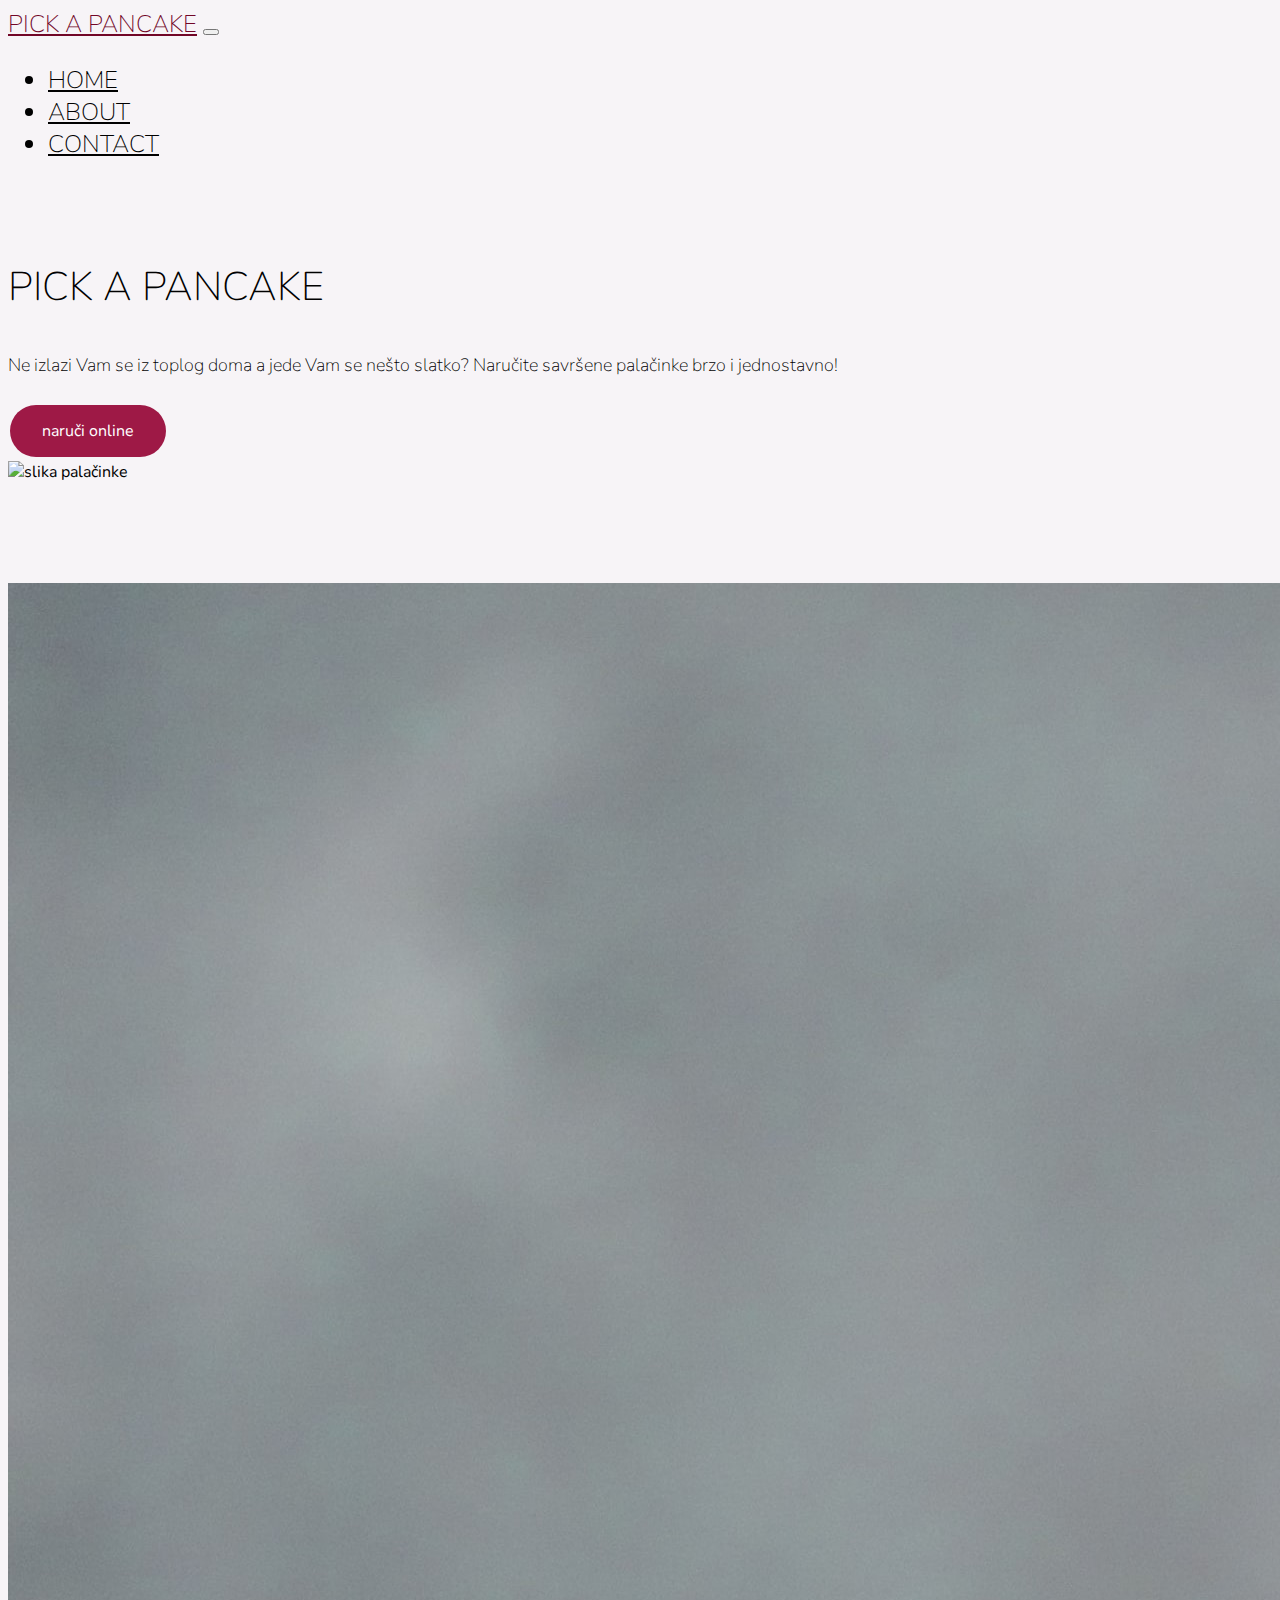
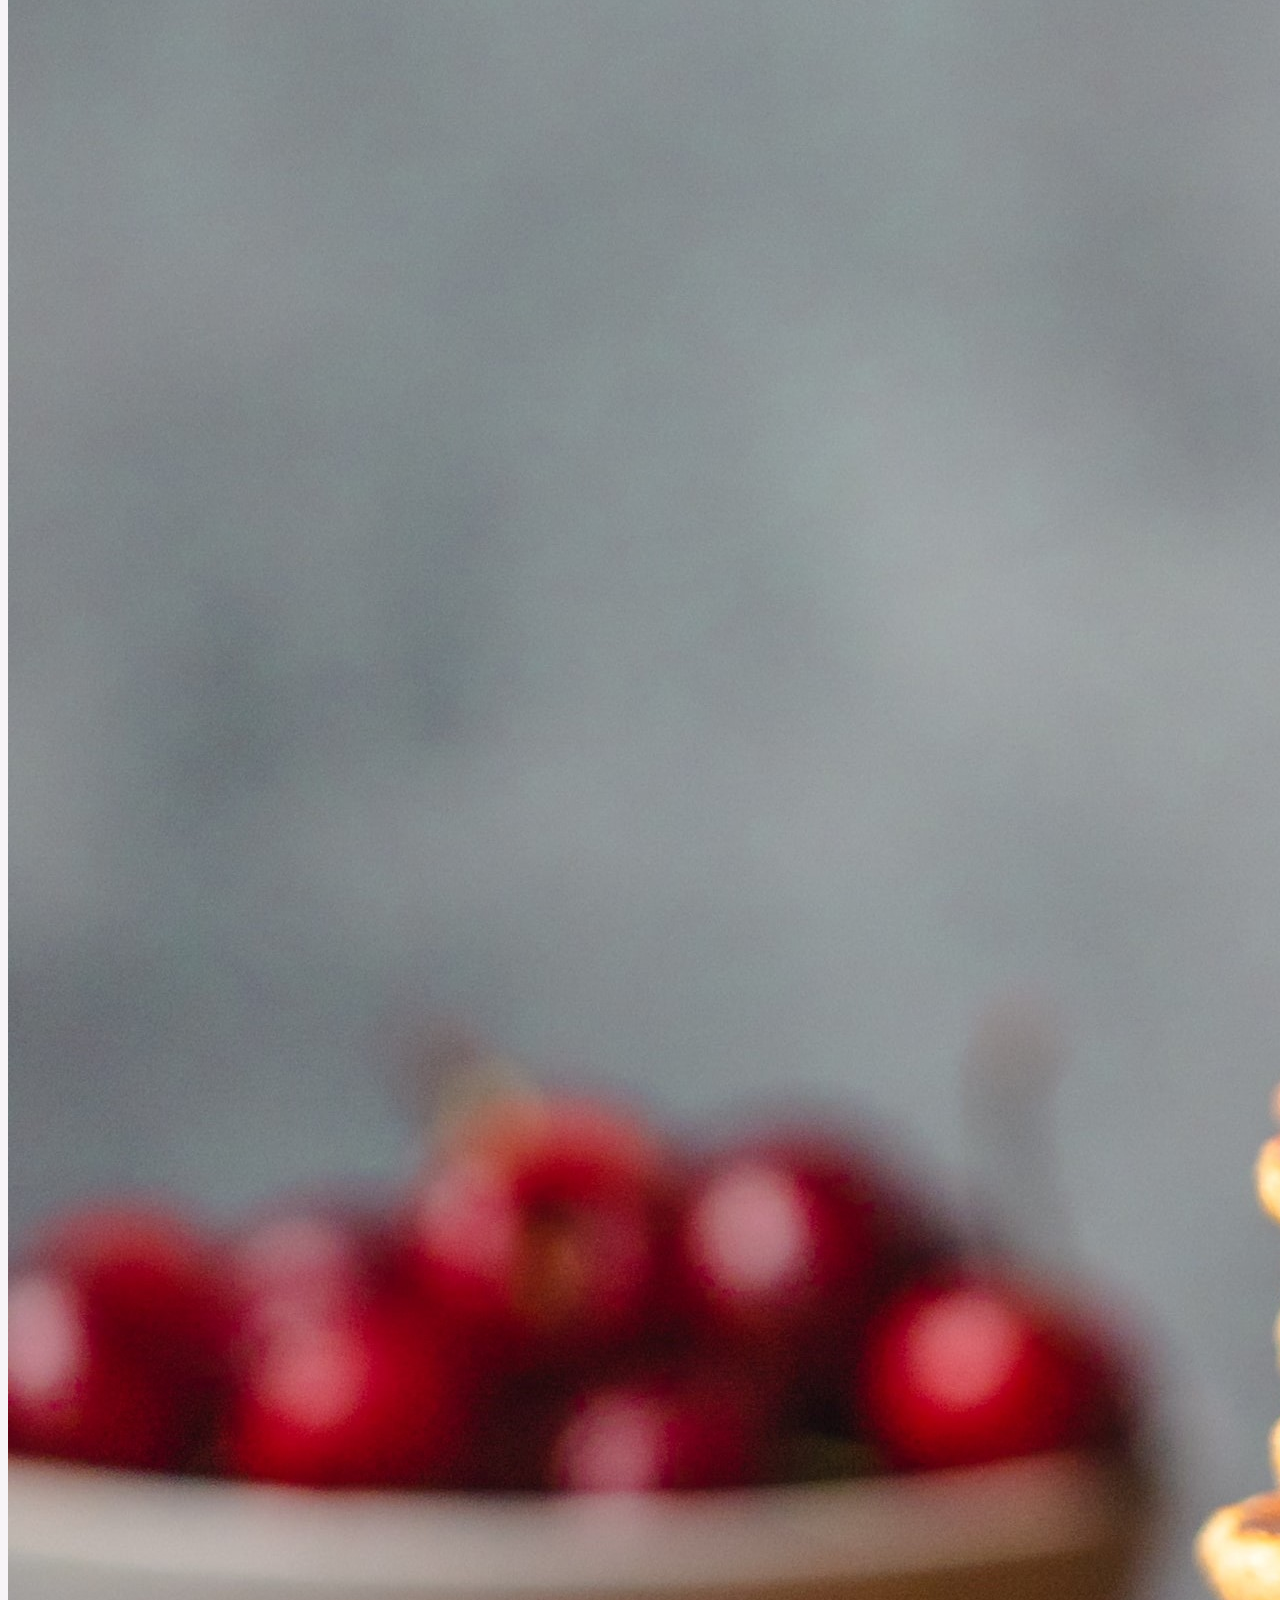
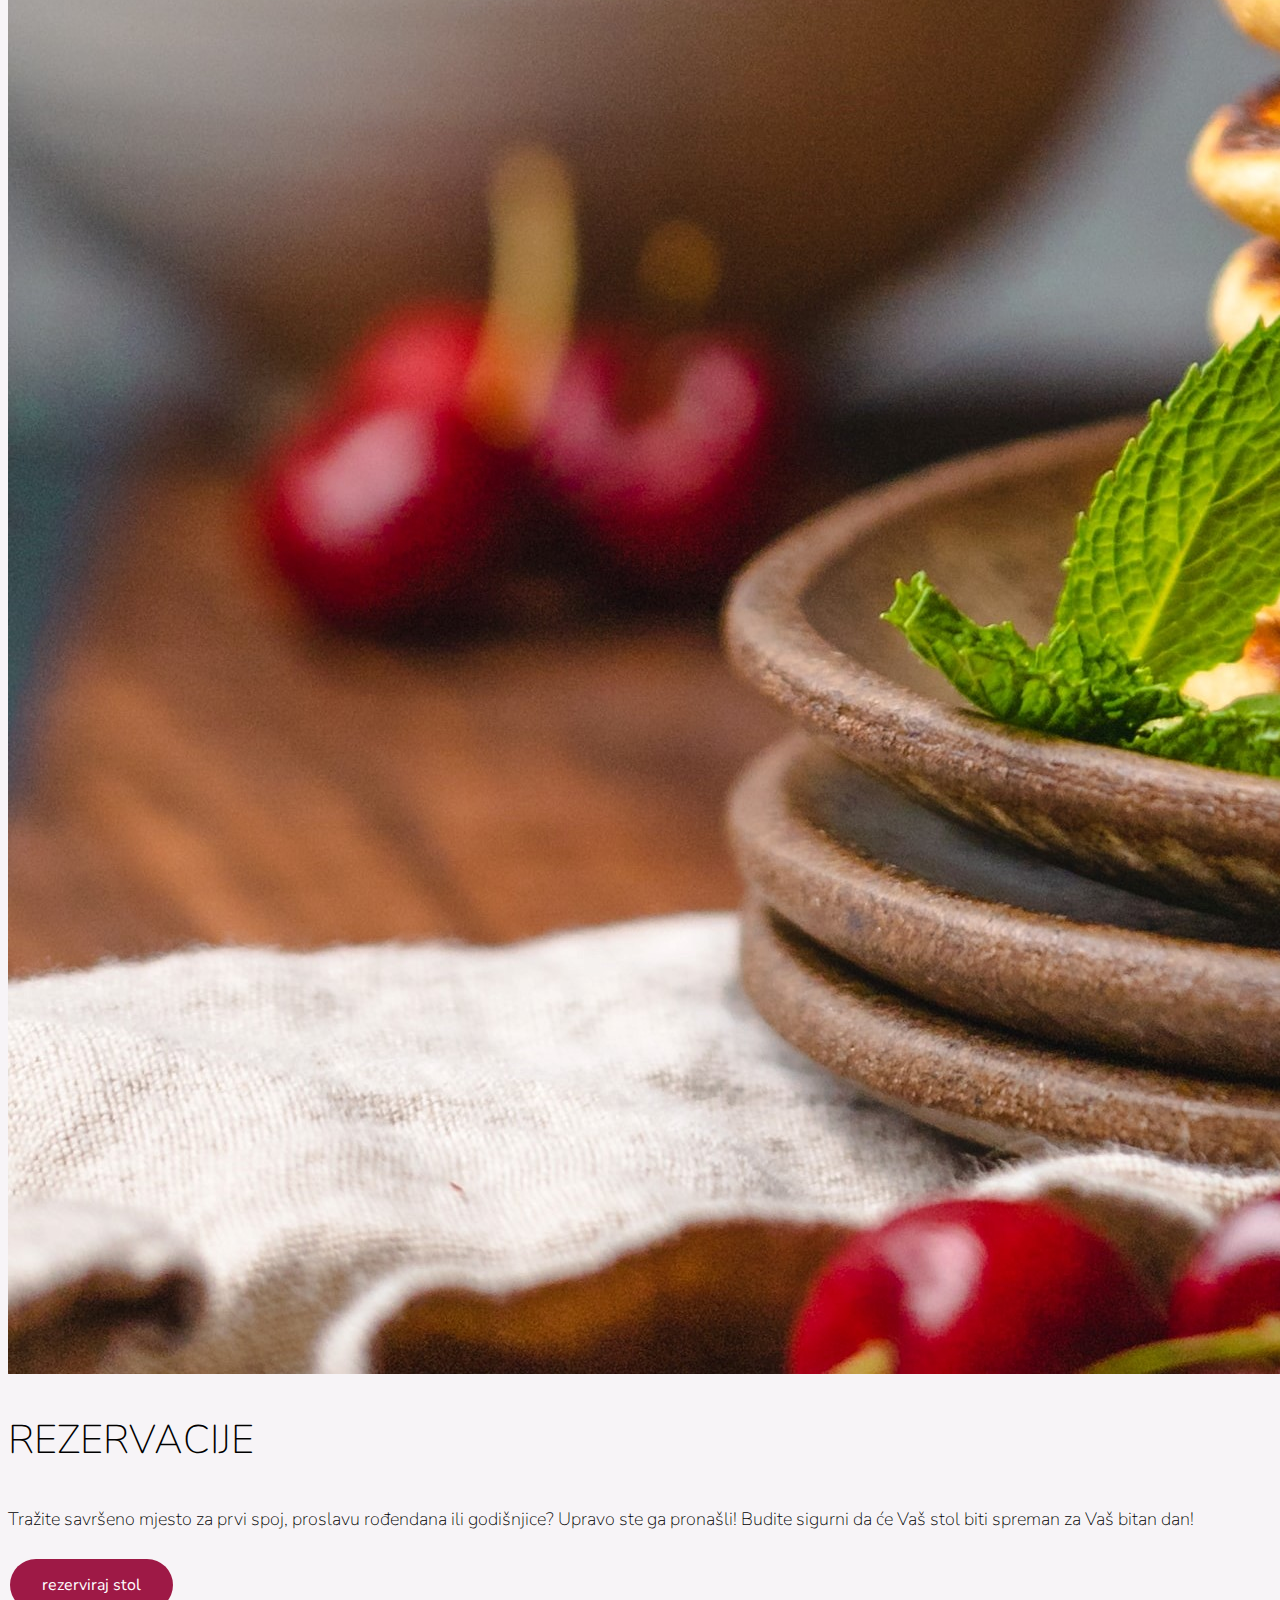
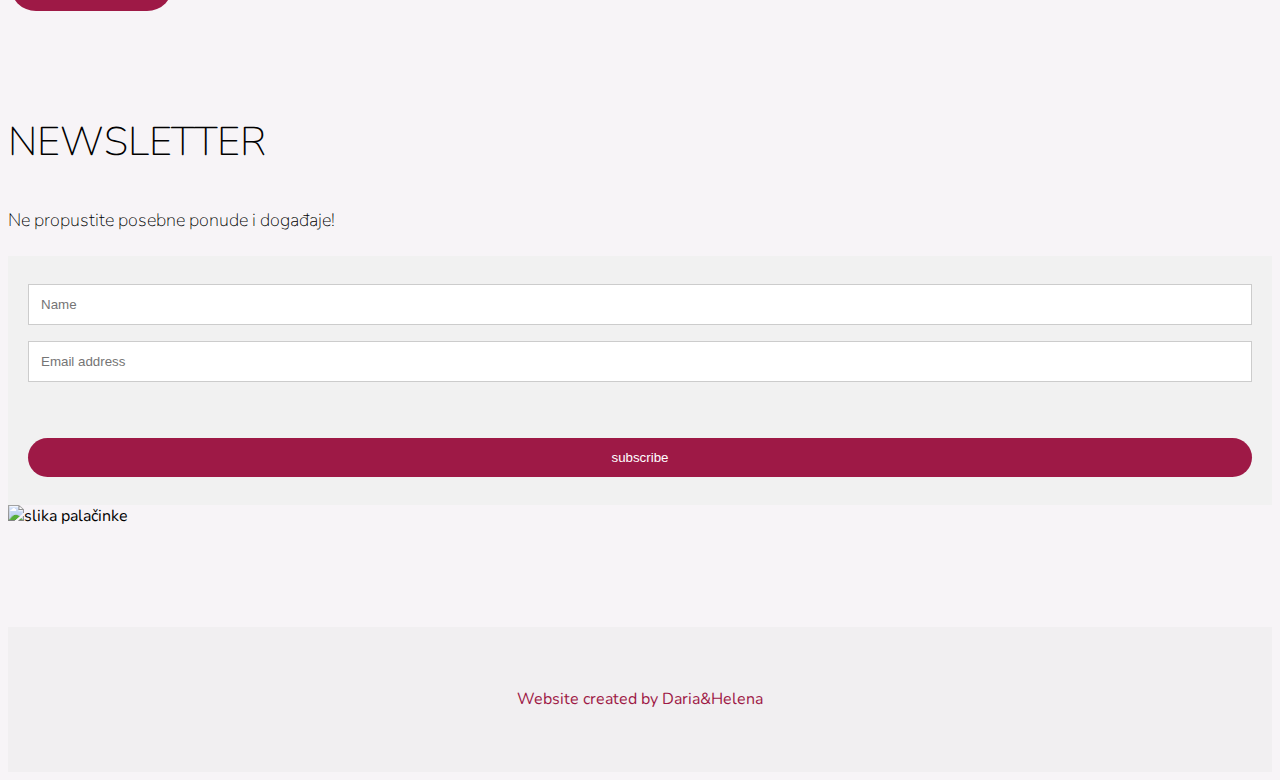
==== index.html @ d49ffc44 "druga verzija" ====
<!DOCTYPE html>

<head>
    <!-- required meta tags -->
    <meta charset="UTF-8" />
    <meta name="viewport" content="width=device-width, initial-scale=1.0">

    <!-- google fonts -->
    <link href="https://fonts.googleapis.com/css?family=Nunito:200,300,400,700" rel="stylesheet">

    <!-- bootsrap css -->
    <link rel="stylesheet" href="https://stackpath.bootstrapcdn.com/bootstrap/4.1.3/css/bootstrap.min.css" integrity="sha384-MCw98/SFnGE8fJT3GXwEOngsV7Zt27NXFoaoApmYm81iuXoPkFOJwJ8ERdknLPMO"
        crossorigin="anonymous">

    <link rel="stylesheet" href="style1.css" />
    <title>Pick a pancake</title>
</head>

<body>

    <!-- navigation bar -->
    
    <nav id="mainNavbar" class="navbar navbar-dark navbar-expand-md py-0 fixed-top">
        <a href="#" class="navbar-brand">PICK A PANCAKE</a>
        <button class="navbar-toggler" data-toggle="collapse" data-target="#navLinks" aria-label="Toggle navigation">
            <span class="navbar-toggler-icon"></span>
        </button>
        <div class="collapse navbar-collapse" id="navLinks">
            <ul class="navbar-nav">
                <li class="nav-item">
                    <a href="index.html" class="nav-link">HOME</a>
                </li>
                <li class="nav-item">
                    <a href="about.html" class="nav-link">ABOUT</a>
                </li>
                <li class="nav-item">
                    <a href="contact.html" class="nav-link">CONTACT</a>
                </li>
            </ul>
        </div>
    </nav>


    

    <section class="container-fluid px-0">
 
        <div class="row align-items-center content">
            <div class="col-md-6 text-center">
                <div class="row justify-content-center">
                    <div class="col-10 col-lg-8 blurb mb-5 mb-md-0">
                        <h2>PICK A PANCAKE</h2>
                        <p class="lead">Ne izlazi Vam se iz toplog doma a jede Vam se nešto slatko? Naručite savršene palačinke brzo i jednostavno!</p>

                        <a href="shop.html" class="button">naruči online</a>
                    </div>
                </div>
            </div>
            <div class="col-md-6">
                <img src="slike/pancake1.jpg" alt="slika palačinke" class="img-fluid">
            </div>
        </div>

        <div class="row align-items-center content">
            <div class="col-md-6 order-2 order-md-1">
                <img src="slike/pancake2.jpg" alt="slika palačinke" class="img-fluid">
            </div>
            <div class="col-md-6 text-center order-1 order-md-2">
                <div class="row justify-content-center">
                    <div class="col-10 col-lg-8 blurb mb-5 mb-md-0">
                        <h2>REZERVACIJE</h2>
                        <p class="lead">Tražite savršeno mjesto za prvi spoj, proslavu rođendana ili godišnjice?  Upravo ste ga pronašli! Budite sigurni da će Vaš stol biti spreman za Vaš bitan dan!</p>
                        <a href="reservation.html" class="button">rezerviraj stol</a>
                    </div>
                </div>
            </div>
        </div>

        <div class="row align-items-center content">
            <div class="col-md-6 text-center">
                <div class="row justify-content-center">
                    <div class="col-10 col-lg-8 blurb mb-5 mb-md-0">
                        <h2>NEWSLETTER</h2>
                        <p class="lead">
                            Ne propustite posebne ponude i događaje!
                        </p>
                        
                        <form action="/action_page.php">
                          
                            <div class="newsletter" >
                              <input type="text" placeholder="Name" name="name" required>
                              <input type="text" placeholder="Email address" name="mail" required>
                              
                            </div>
                          
                            <div class="newsletter">
                              <input type="submit" value="subscribe">
                            </div>
                          </form>


                    </div>
                </div>
            </div>
            <div class="col-md-6">
                <img src="slike/pancake3.jpg" alt="slika palačinke" class="img-fluid">
            </div>
  
        </div>

        
    </section>

    <footer class="footer">
        <p>Website created by Daria&Helena</p>

    <footer>

    <script src="https://code.jquery.com/jquery-3.3.1.slim.min.js" integrity="sha384-q8i/X+965DzO0rT7abK41JStQIAqVgRVzpbzo5smXKp4YfRvH+8abtTE1Pi6jizo"
        crossorigin="anonymous"></script>
    <script src="https://cdnjs.cloudflare.com/ajax/libs/popper.js/1.14.3/umd/popper.min.js" integrity="sha384-ZMP7rVo3mIykV+2+9J3UJ46jBk0WLaUAdn689aCwoqbBJiSnjAK/l8WvCWPIPm49"
        crossorigin="anonymous"></script>
    <script src="https://stackpath.bootstrapcdn.com/bootstrap/4.1.3/js/bootstrap.min.js" integrity="sha384-ChfqqxuZUCnJSK3+MXmPNIyE6ZbWh2IMqE241rYiqJxyMiZ6OW/JmZQ5stwEULTy"
        crossorigin="anonymous"></script>

    <script>
        $(function () {
            $(document).scroll(function () {
                var $nav = $("#mainNavbar");
                $nav.toggleClass("scrolled", $(this).scrollTop() > $nav.height());
            });
        });
    </script>

</body>
</html>
---- style1.css ----
body {
    background: #f7f4f7;
    font-family: "Nunito", sans-serif;
}

.blurb h2 {
   color: #000000;
   font-weight: 100;
   font-size: 2.5rem;
}

.blurb p {
    color: #000000;
    font-weight: 100;
    font-size: 1.125rem;
    line-height: 2;
}

.content {
    margin-top: 100px;
    margin-bottom: 100px;
}

#mainNavbar {
    
    font-size: 1.5rem;
    font-weight: 100;    
}

#mainNavbar .nav-link {
    color: #000000;
}

#mainNavbar .nav-link:hover {
    color: #9e1946;
}

#mainNavbar .navbar-brand {
    color: #710627;
    font-size: 1.5rem;
}



#headingGroup h1 {
    font-weight: 100;
    font-size: 4rem;
}

.navbar.scrolled {
    background: #f4b8cc;
    transition: background 500ms;
}



@media (max-width: 1200px) {
    
    #headingGroup h1 {
        font-weight: 100;
        font-size: 3rem;
    }
    .blurb h2 {
        font-size: 2rem;
    }
}

@media(max-width: 768px) {
    #mainNavbar{
        background-color: #f4b8cc;
    }

}


.footer {
    
    width: 100%;
    height:100px;
    padding-top: 45px;
    background-color: #ececec93;
    color:#9e1946;
    text-align: center;
    
     
}

.button {
    background-color: #9e1946;
    border: none;
    border-radius:30px;
    color: white;
    padding: 15px 32px;
    text-align: center;
    text-decoration: none;
    display: inline-block;
    font-size: 16px;
    margin: 4px 2px;
    cursor: pointer;
}

.button:hover{
    background:#f4b8cc;
    text-decoration: none;
    color:#f4f7f5;
}

.newsletter {
    padding: 20px;
    background-color: #f1f1f1;
}

input[type=text], input[type=submit] {
    width: 100%;
    padding: 12px;
    margin: 8px 0;
    display: inline-block;
    border: 1px solid #ccc;
    box-sizing: border-box;
}
  
  
input[type=submit] {
    background-color: #9e1946;
    border: none;
    border-radius:30px;
    color: white;
}
  
input[type=submit]:hover {
    background:#f4b8cc;
    text-decoration: none;
    color:#f4f7f5;
}
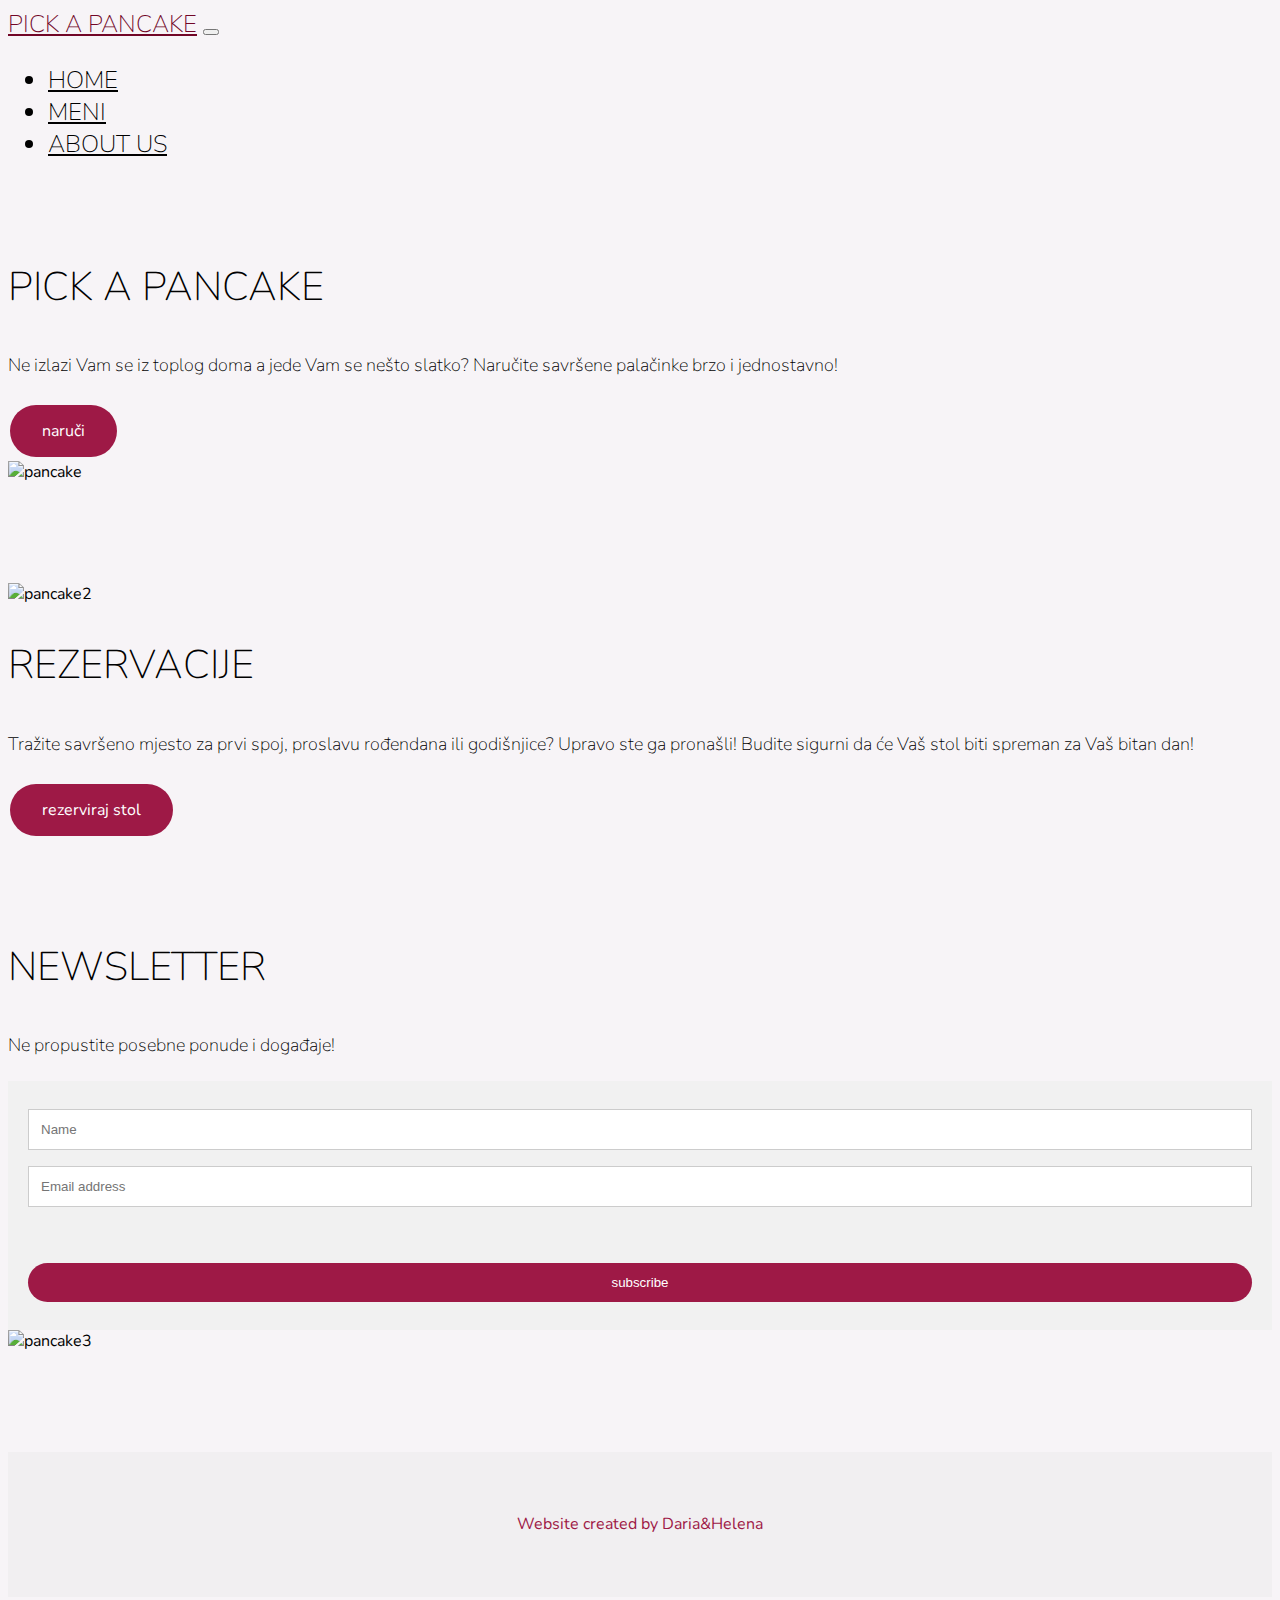
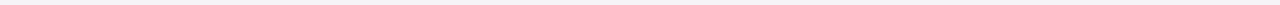
==== commit 7f95c8c0: "updated" ====
--- a/index.html
+++ b/index.html
@@ -31,11 +31,12 @@
                     <a href="index.html" class="nav-link">HOME</a>
                 </li>
                 <li class="nav-item">
-                    <a href="about.html" class="nav-link">ABOUT</a>
+                    <a href="meni.html" class="nav-link">MENI</a>
                 </li>
                 <li class="nav-item">
-                    <a href="contact.html" class="nav-link">CONTACT</a>
+                    <a href="about.html" class="nav-link">ABOUT US</a>
                 </li>
+                
             </ul>
         </div>
     </nav>
@@ -52,18 +53,18 @@
                         <h2>PICK A PANCAKE</h2>
                         <p class="lead">Ne izlazi Vam se iz toplog doma a jede Vam se nešto slatko? Naručite savršene palačinke brzo i jednostavno!</p>
 
-                        <a href="shop.html" class="button">naruči online</a>
+                        <a href="shop.html" class="button">naruči</a>
                     </div>
                 </div>
             </div>
             <div class="col-md-6">
-                <img src="slike/pancake1.jpg" alt="slika palačinke" class="img-fluid">
+                <img src='https://i.postimg.cc/ht24TNn2/pancake1.jpg' alt='pancake' class="img-fluid">
             </div>
         </div>
 
         <div class="row align-items-center content">
             <div class="col-md-6 order-2 order-md-1">
-                <img src="slike/pancake2.jpg" alt="slika palačinke" class="img-fluid">
+                <img src='https://i.postimg.cc/650BxF8B/pancake2.jpg'alt='pancake2'class="img-fluid">
             </div>
             <div class="col-md-6 text-center order-1 order-md-2">
                 <div class="row justify-content-center">
@@ -103,7 +104,7 @@
                 </div>
             </div>
             <div class="col-md-6">
-                <img src="slike/pancake3.jpg" alt="slika palačinke" class="img-fluid">
+               <img src='https://i.postimg.cc/C1kVP2yT/pancake3.jpg' alt='pancake3' class="img-fluid">
             </div>
   
         </div>
--- a/style1.css
+++ b/style1.css
@@ -112,7 +112,14 @@
     background-color: #f1f1f1;
 }
 
-input[type=text], input[type=submit] {
+label {
+    padding-top: 10px;
+    float: left;
+}
+
+
+
+input[type=text], input[type=submit], input[type=number], input[type=date] {
     width: 100%;
     padding: 12px;
     margin: 8px 0;
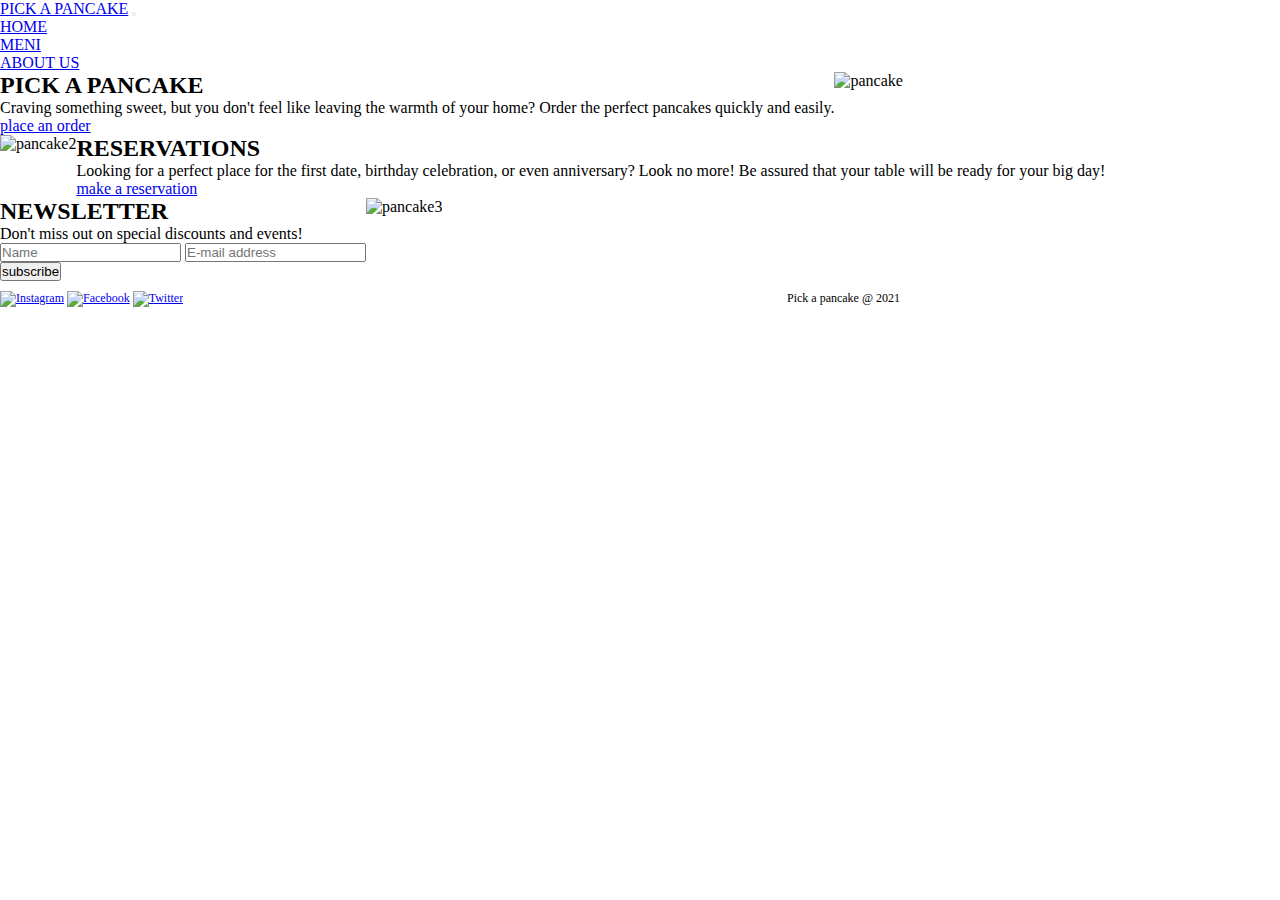
==== commit 0a74e966: "updated navigation bar and footer" ====
--- a/index.html
+++ b/index.html
@@ -9,17 +9,17 @@
     <link href="https://fonts.googleapis.com/css?family=Nunito:200,300,400,700" rel="stylesheet">
 
     <!-- bootsrap css -->
-    <link rel="stylesheet" href="https://stackpath.bootstrapcdn.com/bootstrap/4.1.3/css/bootstrap.min.css" integrity="sha384-MCw98/SFnGE8fJT3GXwEOngsV7Zt27NXFoaoApmYm81iuXoPkFOJwJ8ERdknLPMO"
-        crossorigin="anonymous">
+    <link rel="stylesheet" href="https://stackpath.bootstrapcdn.com/bootstrap/4.1.3/css/bootstrap.min.css" integrity="sha384-MCw98/SFnGE8fJT3GXwEOngsV7Zt27NXFoaoApmYm81iuXoPkFOJwJ8ERdknLPMO" crossorigin="anonymous">
 
-    <link rel="stylesheet" href="style1.css" />
+    <link rel="stylesheet" href="style.css" />
     <title>Pick a pancake</title>
+    <link rel="icon" type="image/x-icon" href='https://i.postimg.cc/pLw1DCs5/61-XT2l-H6e-VL.png' >
 </head>
+
 
 <body>
 
     <!-- navigation bar -->
-    
     <nav id="mainNavbar" class="navbar navbar-dark navbar-expand-md py-0 fixed-top">
         <a href="#" class="navbar-brand">PICK A PANCAKE</a>
         <button class="navbar-toggler" data-toggle="collapse" data-target="#navLinks" aria-label="Toggle navigation">
@@ -31,29 +31,26 @@
                     <a href="index.html" class="nav-link">HOME</a>
                 </li>
                 <li class="nav-item">
-                    <a href="meni.html" class="nav-link">MENI</a>
+                    <a href="shop.html" class="nav-link">MENI</a>
                 </li>
                 <li class="nav-item">
                     <a href="about.html" class="nav-link">ABOUT US</a>
-                </li>
-                
+                </li>  
             </ul>
         </div>
     </nav>
 
 
-    
-
     <section class="container-fluid px-0">
- 
         <div class="row align-items-center content">
             <div class="col-md-6 text-center">
                 <div class="row justify-content-center">
                     <div class="col-10 col-lg-8 blurb mb-5 mb-md-0">
                         <h2>PICK A PANCAKE</h2>
-                        <p class="lead">Ne izlazi Vam se iz toplog doma a jede Vam se nešto slatko? Naručite savršene palačinke brzo i jednostavno!</p>
+                        <p class="lead">Craving something sweet, but you don't feel like leaving the warmth of your home? 
+                        Order the perfect pancakes quickly and easily.</p>
 
-                        <a href="shop.html" class="button">naruči</a>
+                        <a href="shop.html" class="button">place an order</a>
                     </div>
                 </div>
             </div>
@@ -69,9 +66,9 @@
             <div class="col-md-6 text-center order-1 order-md-2">
                 <div class="row justify-content-center">
                     <div class="col-10 col-lg-8 blurb mb-5 mb-md-0">
-                        <h2>REZERVACIJE</h2>
-                        <p class="lead">Tražite savršeno mjesto za prvi spoj, proslavu rođendana ili godišnjice?  Upravo ste ga pronašli! Budite sigurni da će Vaš stol biti spreman za Vaš bitan dan!</p>
-                        <a href="reservation.html" class="button">rezerviraj stol</a>
+                        <h2>RESERVATIONS</h2>
+                        <p class="lead">Looking for a perfect place for the first date, birthday celebration, or even anniversary? Look no more! Be assured that your table will be ready for your big day!</p>
+                        <a href="reservation.html" class="button">make a reservation</a>
                     </div>
                 </div>
             </div>
@@ -83,39 +80,37 @@
                     <div class="col-10 col-lg-8 blurb mb-5 mb-md-0">
                         <h2>NEWSLETTER</h2>
                         <p class="lead">
-                            Ne propustite posebne ponude i događaje!
+                            Don't miss out on special discounts and events!
                         </p>
                         
                         <form action="/action_page.php">
-                          
                             <div class="newsletter" >
                               <input type="text" placeholder="Name" name="name" required>
-                              <input type="text" placeholder="Email address" name="mail" required>
-                              
+                              <input type="text" placeholder="E-mail address" name="mail" required> 
                             </div>
                           
                             <div class="newsletter">
                               <input type="submit" value="subscribe">
                             </div>
                           </form>
-
-
                     </div>
                 </div>
             </div>
             <div class="col-md-6">
                <img src='https://i.postimg.cc/C1kVP2yT/pancake3.jpg' alt='pancake3' class="img-fluid">
             </div>
-  
-        </div>
-
-        
+        </div>  
     </section>
 
-    <footer class="footer">
-        <p>Website created by Daria&Helena</p>
-
-    <footer>
+    <div class="footer">
+        <p>
+        <a href =#><img src="https://i.ibb.co/sp7MZm3/iconmonstr-instagram-1-48.png" alt="Instagram" width="25" height="25"></a>
+        <a href=#><img src="https://i.ibb.co/HtqjBPh/iconmonstr-facebook-1-48.png" alt="Facebook" width="25" height="25"></a>
+        <a href=#><img src="https://i.ibb.co/F3SZ6GX/iconmonstr-twitter-1-48.png" alt="Twitter" width="25" height="25"></a>
+        </p>
+        
+        <p>Pick a pancake @ 2021</p>
+    </div>
 
     <script src="https://code.jquery.com/jquery-3.3.1.slim.min.js" integrity="sha384-q8i/X+965DzO0rT7abK41JStQIAqVgRVzpbzo5smXKp4YfRvH+8abtTE1Pi6jizo"
         crossorigin="anonymous"></script>
--- a/style.css
+++ b/style.css
@@ -0,0 +1,179 @@
+*: {
+  box-sizing: border-box;
+}
+* {
+  margin: 0;
+  padding: 0;
+  box-sizing: border-box;
+}
+
+body {
+  font-family: "Consolas";
+}
+
+.promo-container {
+  color: #fff;
+  background-color: #000000; 
+  padding: 20px;
+  display: flex;
+  justify-content: space-between;
+  font-family: "Consolas";
+  font-size: 12px;
+}
+
+.container {
+  width: 950px;
+  margin: auto;
+}
+
+.title{
+  font-size: 20px;
+}
+.header-menu {
+  display: flex;
+  justify-content: space-between;
+  align-items: center;
+  color: #37523d;
+  font-weight: bolder;
+  font-family: "Lucida Handwriting";
+  margin-top: 15px;
+}
+
+.header-menu ul {
+  display: flex;
+  align-items: center;
+}
+
+
+.header-menu li {
+  color: #37523d;
+  font-weight: bolder;
+}
+
+.header-menu li a {
+  padding: 30px 20px;
+  margin-left: 15px;
+  display: block;
+  color: #37523d;
+}
+
+.shopping-icon {
+  margin-left: 15px;
+}
+
+.header-menu li a: hover {
+  border-bottom: 3px solid seagreen;
+}
+
+.title-img {
+  margin-top: 15px;
+  margin-bottom: 200px;
+  max-width: 100%;
+  height: auto;
+  
+}
+
+.content {
+  display: flex;
+}
+
+.product-list {
+  margin-left: 10px;
+}
+
+.product-name {
+  display: flex;
+  justify-content: space-around;
+  border: 1px solid #e7eeea;
+  text-align: center;
+}
+
+.product-name h3 {
+  padding: 15px 20px;
+  width: 50%;
+}
+
+.product-name span {
+  font-weight: bolder;
+  padding: 14px 20px;
+  display: block;
+  border-left: 1px solid #e7eeea;
+}
+
+.product-list ul {
+  display: flex;
+  flex-wrap: wrap;
+  justify-content: space-between;
+}
+
+.product-list li {
+  color: #37523d;
+  font-size: 20px;
+  margin-bottom: 45px;
+  position: relative;
+  width: 300px;
+}
+
+.product-list li p {
+  position: absolute;
+  writing-mode: vertical-lr;
+  background: #37523d;
+  padding: 16px 9px 16px 8px;
+  letter-spacing: 2px;
+  color: #fff;
+  left: 8px;
+  font-weight: bold;
+}
+
+.icon-favorite {
+  position: absolute;
+  right: 20px;
+  top: 20px;
+}
+
+.product-list a {
+  background: #e7eeea;
+  font-size: 27px;
+  font-weight: bolder;
+  display: block;
+  padding: 21px;
+  text-align: center;
+  text-decoration: none;
+  color: #37523d;
+}
+
+.product-list a:hover {
+  background: #37523d;
+  color: #e7eeea;
+}
+
+
+.footer-container {
+  color: #313638;
+  background-color: #E0DFD5;
+  padding: 5px 0;
+  display: flex;
+  justify-content: center;
+  line-height: 21px;
+  flex: 1;
+  position: apsolute;
+  right: 0;
+  left: 0;
+}
+
+a.contact-email:link,
+a.contact-email:visited {
+  color: #313638;
+  text-decoration: none;
+}
+
+.footer {
+  font-size: 12px;
+  width: 900px;
+  display: flex;
+  justify-content: space-between;
+  margin-top: 10px;
+}
+
+ul {
+  list-style-type: none;
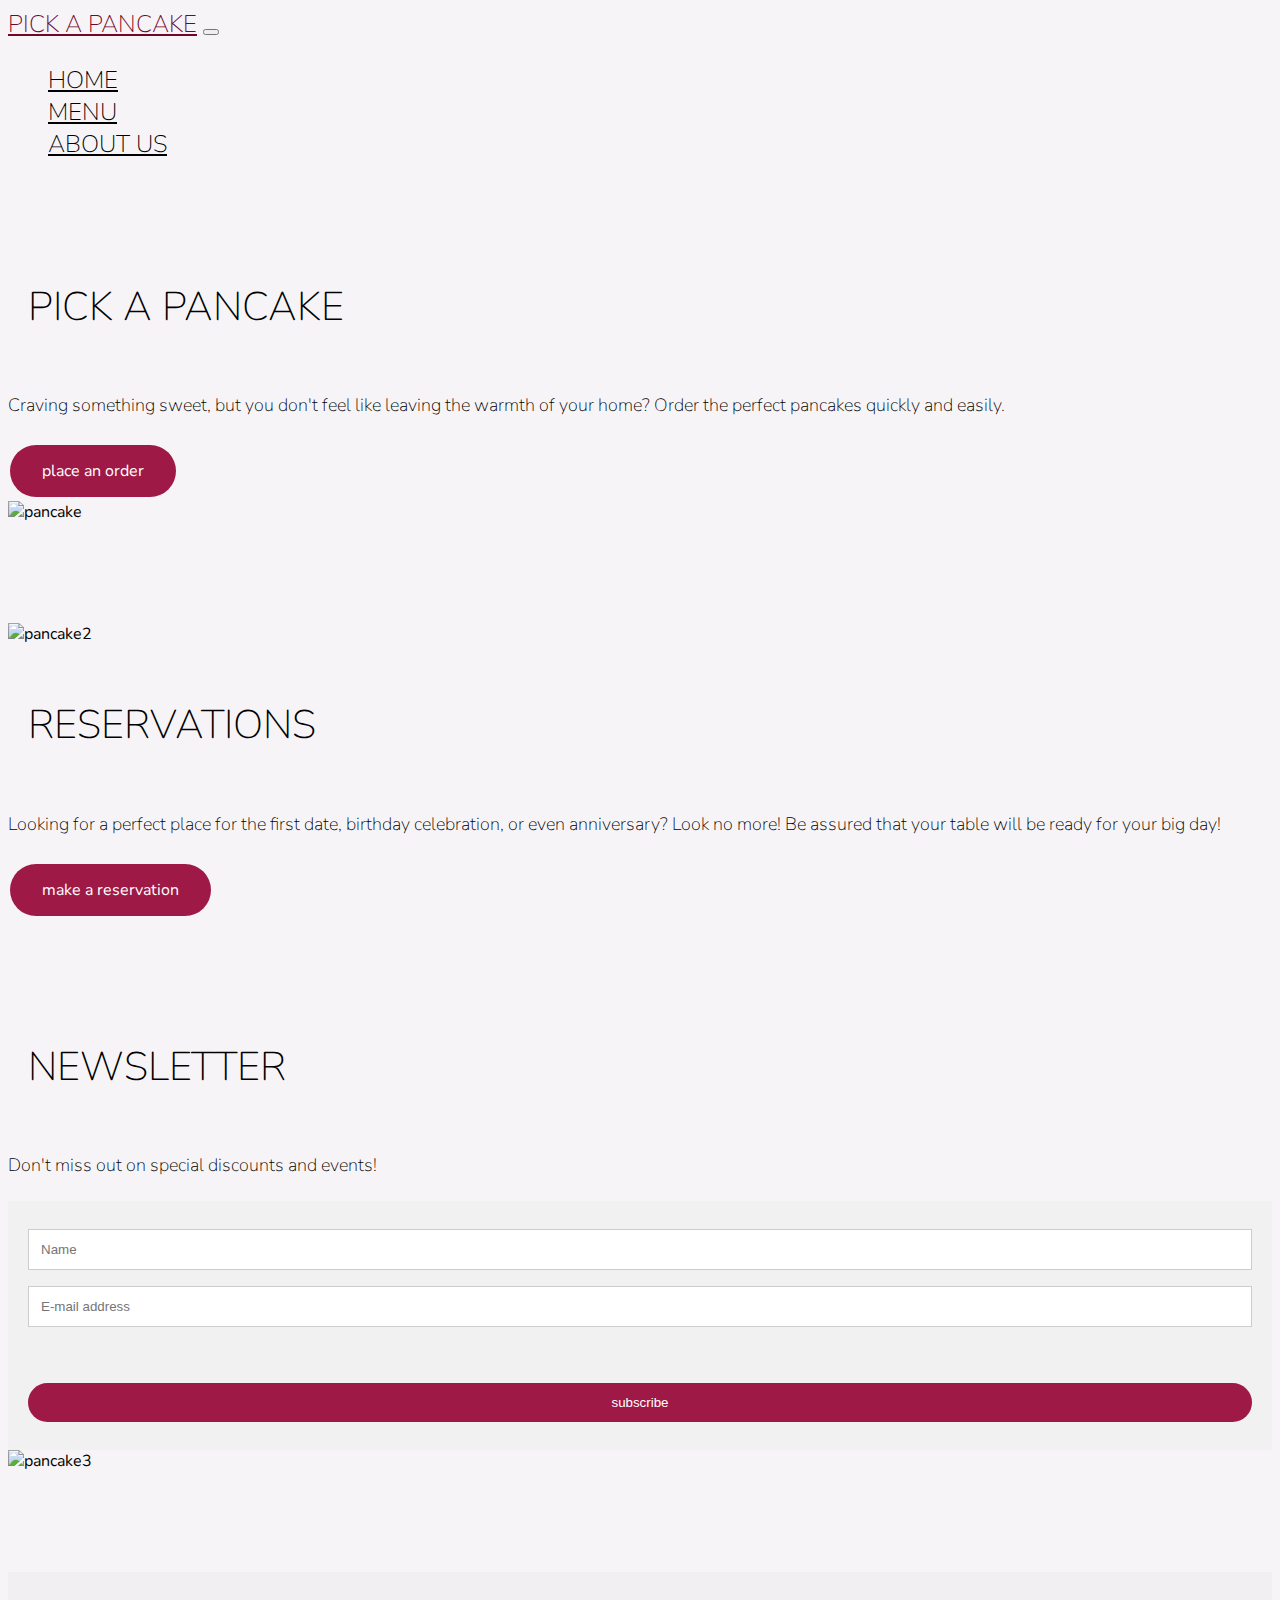
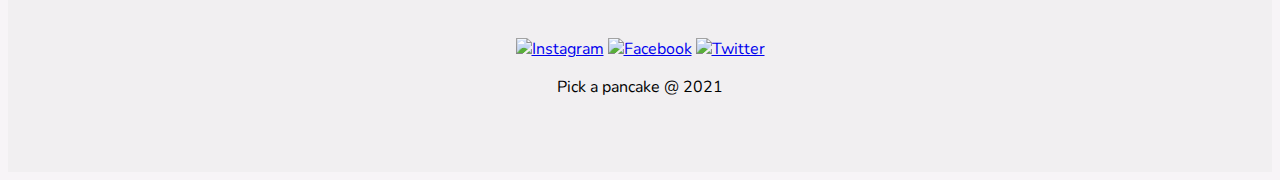
==== commit ba948bd9: "Update index.html" ====
--- a/index.html
+++ b/index.html
@@ -31,7 +31,7 @@
                     <a href="index.html" class="nav-link">HOME</a>
                 </li>
                 <li class="nav-item">
-                    <a href="shop.html" class="nav-link">MENI</a>
+                    <a href="meni.html" class="nav-link">MENU</a>
                 </li>
                 <li class="nav-item">
                     <a href="about.html" class="nav-link">ABOUT US</a>
--- a/style.css
+++ b/style.css
@@ -1,179 +1,264 @@
-*: {
-  box-sizing: border-box;
-}
-* {
-  margin: 0;
-  padding: 0;
-  box-sizing: border-box;
-}
-
 body {
-  font-family: "Consolas";
-}
-
-.promo-container {
-  color: #fff;
-  background-color: #000000; 
-  padding: 20px;
-  display: flex;
-  justify-content: space-between;
-  font-family: "Consolas";
-  font-size: 12px;
-}
-
-.container {
-  width: 950px;
-  margin: auto;
-}
-
-.title{
-  font-size: 20px;
-}
-.header-menu {
-  display: flex;
-  justify-content: space-between;
-  align-items: center;
-  color: #37523d;
-  font-weight: bolder;
-  font-family: "Lucida Handwriting";
-  margin-top: 15px;
-}
-
-.header-menu ul {
-  display: flex;
-  align-items: center;
-}
-
-
-.header-menu li {
-  color: #37523d;
-  font-weight: bolder;
-}
-
-.header-menu li a {
-  padding: 30px 20px;
-  margin-left: 15px;
-  display: block;
-  color: #37523d;
-}
-
-.shopping-icon {
-  margin-left: 15px;
-}
-
-.header-menu li a: hover {
-  border-bottom: 3px solid seagreen;
-}
-
-.title-img {
-  margin-top: 15px;
-  margin-bottom: 200px;
-  max-width: 100%;
-  height: auto;
-  
-}
+    overflow-x: hidden;
+    background: #f7f4f7;
+    font-family: "Nunito", sans-serif;
+}
+
+
+.blurb h2 {
+    padding:20px;
+    padding-bottom: 20px;
+    color: #000000;
+    font-weight: 100;
+    font-size: 2.5rem;
+}
+
+
+.blurb p {
+    color: #000000;
+    font-weight: 100;
+    font-size: 1.125rem;
+    line-height: 2;
+}
+
 
 .content {
-  display: flex;
-}
+    margin-top: 100px;
+    margin-bottom: 100px;
+}
+
+
+#mainNavbar {
+    font-size: 1.5rem;
+    font-weight: 100;    
+}
+
+
+#mainNavbar .nav-link {
+    color: #000000;
+}
+
+
+#mainNavbar .nav-link:hover {
+    color: #9e1946;
+}
+
+
+#mainNavbar .navbar-brand {
+    color: #710627;
+    font-size: 1.5rem;
+}
+
+
+#headingGroup h1 {
+    font-weight: 100;
+    font-size: 4rem;
+}
+
+
+.navbar.scrolled {
+    background: #f4b8cc;
+    transition: background 500ms;
+}
+
+
+@media (max-width: 1200px) { 
+    #headingGroup h1 {
+        font-weight: 100;
+        font-size: 3rem;
+    }
+
+    .blurb h2 {
+        font-size: 2rem;
+        padding:20px;
+        padding-bottom: 20px;
+    }
+}
+
+
+@media(max-width: 768px) {
+    #mainNavbar{
+        background-color: #f4b8cc;
+    }
+}
+
+
+.footer {
+    width: 100%;
+    height:150px;
+    padding-top: 50px;
+    background-color: #ececec93;
+    color:#000000;
+    text-align: center;   
+}
+
+
+.button {
+    background-color: #9e1946;
+    border: none;
+    border-radius:30px;
+    color: white;
+    padding: 15px 32px;
+    text-align: center;
+    text-decoration: none;
+    display: inline-block;
+    font-size: 16px;
+    margin: 4px 2px;
+    cursor: pointer;
+}
+
+
+.button:hover{
+    background:#f4b8cc;
+    transition: all 0.2s ease-in 0s;
+    text-decoration: none;
+    color:#f4f7f5;
+}
+
+
+.newsletter {
+    padding: 20px;
+    background-color: #f1f1f1;
+}
+
+
+.floating-btn{
+    width:80px;
+    height:80px;
+    background:#710627;
+    color:#f1f1f1;
+    z-index: 1;
+    display: flex;
+    align-items: center;
+    justify-content:center;
+    text-decoration: none;
+    border-radius: 50%;
+    font-size: 40px;
+    box-shadow: 2px 2px 5px rgba(0,0,0,0.25);
+    position: fixed;
+    right: 20px;
+    bottom: 20px;
+}
+
+
+.floating-btn:hover{
+    background:#f4b8cc;
+    transition: all 0.2s ease-in 0s;
+    text-decoration: none;
+    color:#f4f7f5;
+}
+
+
+.floating-btn:active{
+    background:#fa9dbc;
+}
+
+
+label {
+    padding-top: 10px;
+    float: left;
+}
+
+
+input[type=text], input[type=submit], input[type=number], input[type=date], input[type=email] {
+    width: 100%;
+    padding: 12px;
+    margin: 8px 0;
+    display: inline-block;
+    border: 1px solid #ccc;
+    box-sizing: border-box;
+}
+  
+  
+input[type=submit] {
+    background-color: #9e1946;
+    border: none;
+    border-radius:30px;
+    color: white;
+}
+
+  
+input[type=submit]:hover {
+    background:#f4b8cc;
+    text-decoration: none;
+    color:#f1f1f1;
+}
+
+
+/* iz style */
 
 .product-list {
-  margin-left: 10px;
-}
+    margin-left: 10px;
+}
+  
 
 .product-name {
-  display: flex;
-  justify-content: space-around;
-  border: 1px solid #e7eeea;
-  text-align: center;
-}
+    display: flex;
+    justify-content: space-around;
+    text-align: center;
+}
+  
 
 .product-name h3 {
-  padding: 15px 20px;
-  width: 50%;
-}
-
+    font-size: 20px;
+    padding: 15px 20px;
+    width: 50%;
+}
+
+  
 .product-name span {
-  font-weight: bolder;
-  padding: 14px 20px;
-  display: block;
-  border-left: 1px solid #e7eeea;
-}
-
+    padding: 20px;
+    display: block;
+}
+
+  
 .product-list ul {
-  display: flex;
-  flex-wrap: wrap;
-  justify-content: space-between;
-}
-
+    display: flex;
+    flex-wrap: wrap;
+    justify-content: center;   
+}
+
+  
 .product-list li {
-  color: #37523d;
-  font-size: 20px;
-  margin-bottom: 45px;
-  position: relative;
-  width: 300px;
-}
+    color: #020202;
+    font-weight: 100;
+    font-size: 20px;
+    margin-bottom: 40px;
+    position: relative;
+    width: 250px;
+    font-weight: bold;
+}
+  
 
 .product-list li p {
-  position: absolute;
-  writing-mode: vertical-lr;
-  background: #37523d;
-  padding: 16px 9px 16px 8px;
-  letter-spacing: 2px;
-  color: #fff;
-  left: 8px;
-  font-weight: bold;
-}
-
-.icon-favorite {
-  position: absolute;
-  right: 20px;
-  top: 20px;
-}
-
+    position: absolute;
+    writing-mode: vertical-lr;
+    background: #9e1946;
+    padding: 16px 9px 16px 8px;
+    letter-spacing: 2px;
+    color: #f7f4f7;
+    left: 8px;
+    font-weight: bold;
+}
+  
+  
 .product-list a {
-  background: #e7eeea;
-  font-size: 27px;
-  font-weight: bolder;
-  display: block;
-  padding: 21px;
-  text-align: center;
-  text-decoration: none;
-  color: #37523d;
-}
-
+    background: #f1f1f1;
+    font-size: 18px;
+    font-weight: bold;
+    display: block;
+    padding: 20px;
+    text-align: center;
+    text-decoration: none;
+    color: #9e1946;
+}
+
+  
 .product-list a:hover {
-  background: #37523d;
-  color: #e7eeea;
-}
-
-
-.footer-container {
-  color: #313638;
-  background-color: #E0DFD5;
-  padding: 5px 0;
-  display: flex;
-  justify-content: center;
-  line-height: 21px;
-  flex: 1;
-  position: apsolute;
-  right: 0;
-  left: 0;
-}
-
-a.contact-email:link,
-a.contact-email:visited {
-  color: #313638;
-  text-decoration: none;
-}
-
-.footer {
-  font-size: 12px;
-  width: 900px;
-  display: flex;
-  justify-content: space-between;
-  margin-top: 10px;
-}
-
+    background: #f4b8cc;
+}
+
+  
 ul {
-  list-style-type: none;
+    list-style-type: none;
+}
